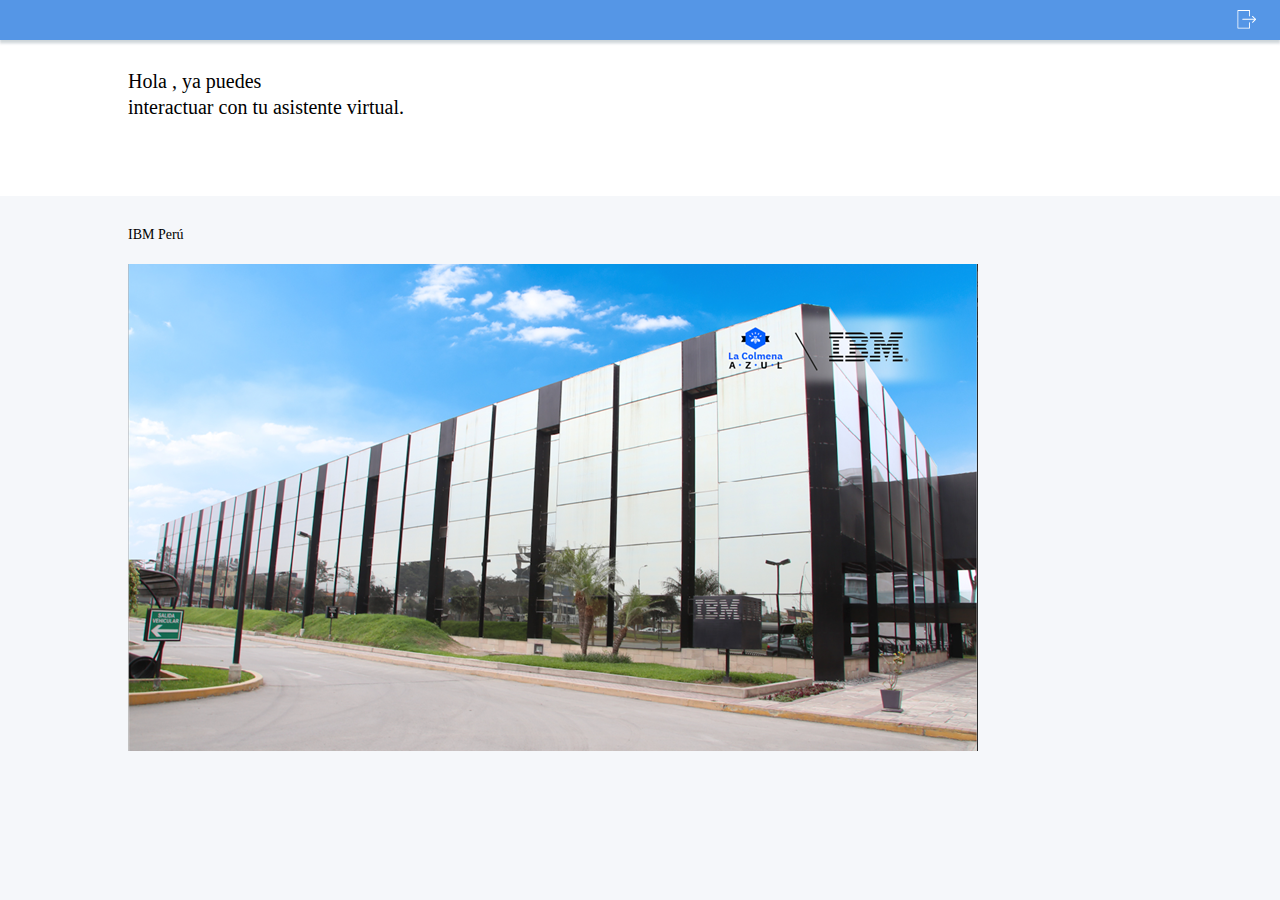
==== protected/protected.html @ 0fe10525 "first commit" ====
<!DOCTYPE html>
<html lang="en">
<head>
    <title>Asistente Virtual</title>
    <link rel='stylesheet' href='stylesheets/protected.css'/>
    <meta name="viewport" content="width=device-width, initial-scale=1"/>
    <script src="https://code.jquery.com/jquery-3.1.1.js"></script>
    <script src="jquery.json-viewer.js"></script>
    <link href="stylesheets/jquery.json-viewer.css" type="text/css" rel="stylesheet"/>
</head>
<body>
<div id="maindiv" role="main" class="maindiv">
    <div class="top-container">
        <div class="top">
            <div class="logout">
                <a aria-label="logout" href='/logout'>
                    <img class="logout-icon" href='/logout' id="logoutIcon"
                                       src="images/logout.svg" alt="logout">
                </a>
            </div>
        </div>
    </div>

    <div class="middle-container">
        <div class="hello-text">
            Hola <span id="userNameSpan"></span>, ya puedes<br>
            interactuar con tu asistente virtual.<br>
        </div>
    </div>

    <div class="bottom-container">
        <div class="bottom-container-data">
            <div class="token-title">
                IBM Perú
            </div>
            <div ><img src="images/IBMPeruBrilla.jpg" alt="ibm logo"></div>
        </div>
    </div>
</div>

<script>
	window.watsonAssistantChatOptions = {
		integrationID: "090f60e0-7779-4722-9ced-5d063a85eaf3", // The ID of this integration.
		region: "us-south", // The region your integration is hosted in.
		serviceInstanceID: "0d736a72-8196-427b-b678-2c723d72cdfa", // The ID of your service instance.
		onLoad: function(instance) { instance.render(); }
	  };
	  setTimeout(function(){
		const t=document.createElement('script');
		t.src="https://web-chat.global.assistant.watson.appdomain.cloud/versions/" + (window.watsonAssistantChatOptions.clientVersion || 'latest') + "/WatsonAssistantChatEntry.js";
		document.head.appendChild(t);
	  });
</script>
<script>
    $.getJSON('/protected/api/idPayload', function (id_token) {
		$('#userNameSpan').html(id_token.name);
		$('#idTokenPayload').jsonViewer(id_token, {collapsed: true});
	});
</script>

</body>
</html>
---- protected/stylesheets/protected.css ----
html {
    height: 100%;
    background-color: white;
    margin: 0;
    padding: 0;
}

body {
    height: 100%;
    background-color: white;
    margin: 0;
    padding: 0;
}

.top-container {
    background: #EFF2F5;
    box-shadow: 0 2px 2px 0 rgba(140, 155, 165, 0.25);
    text-align: center;
    color: #42535C;
    margin-bottom: 28px;
}

.maindiv {
    display: flex;
    flex-direction: column;
    height: 100%;
}

.middle-container {
    background: white;
    text-align: left;
    margin-left: 10%;
    margin-bottom: 46px;
}

.bottom-container {
    background: #F5F7FA;
    box-shadow: 0 2px 2px 0 rgba(140, 155, 165, 0.25);
    flex-grow: 1;
}

.bottom-container-data {
    display: inline-block;
    margin-top: 31px;
    margin-left: 10%;
    min-width: 80%;
}

.token-title {
    font-family: IBMPlexSans;
    font-size: 14px;
    color: #000000;
    margin-bottom: 21px;
}

.token-info {
    font-family: IBMPlexMono;
    background: #FFFFFF;
    box-shadow: 0 2px 2px 0 rgba(140, 155, 165, 0.25);
    font-size: 14px;
    color: #152934;
    line-height: 24px;
    font-weight: normal;
    padding: 15px 20px 20px 32px;
    margin-right: 90px;
    margin-bottom: 20px;
}

.logout {
    margin-right: 24px;
}

.logout-icon {
    margin-top: 10px;
    float: right;
}

.hello-text {
    font-family: IBMPlexSans-Light;
    font-size: 20px;
    color: #000000;
    letter-spacing: 0;
    line-height: 26px;
    margin-bottom: 30px;
}

.above-button-text {
    font-family: IBMPlexSans-Light;
    font-size: 14px;
    color: #000000;
    letter-spacing: 0;
    margin-bottom: 13px;
}

.button {
    background: #4178BE;
    border: none;
    text-decoration: none;
    cursor: pointer;
    height: 36px;
    width: 231px;
}

.button-text {
    font-family: IBMPlexSans-Medium;
    font-size: 14px;
    color: #FFFFFF;
    letter-spacing: 0;
    text-align: center;
    margin: 8px 20px 10px 12px;
}

.hide {
    display: none;
}

.top {
    background: #5596E6;
    color: white;
    font-size: 16px;
    font-weight: lighter;
    box-shadow: 0 4px 2px 0 rgba(140, 155, 165, 0.25);
    padding-bottom: 40px;
}

#menu li {
    padding: 5px 15px;
    border-top: 1px solid #eaeaea;
}

#menu ul {
    padding: 0;
    margin: 0;
    list-style-type: none;
}

#menu li:nth-child(1) {
    border-top: 0;
}

#menu li a {
    color: black;
}
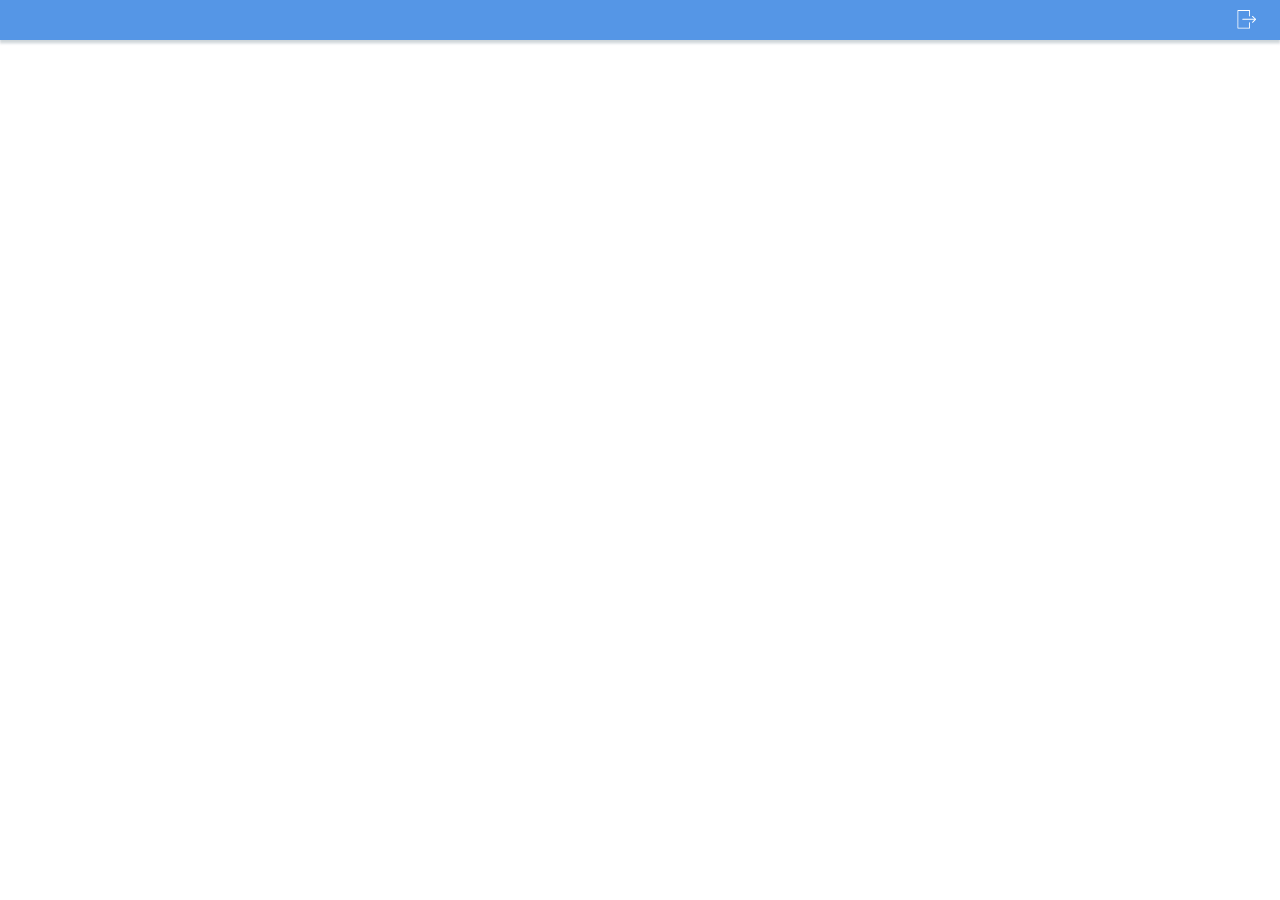
==== commit 19bc67a1: "noFalles" ====
--- a/protected/protected.html
+++ b/protected/protected.html
@@ -21,19 +21,8 @@
         </div>
     </div>
 
-    <div class="middle-container">
-        <div class="hello-text">
-            Hola <span id="userNameSpan"></span>, ya puedes<br>
-            interactuar con tu asistente virtual.<br>
-        </div>
-    </div>
-
-    <div class="bottom-container">
+    <div class="bottom-container" id="backgroundPart">
         <div class="bottom-container-data">
-            <div class="token-title">
-                IBM Perú
-            </div>
-            <div ><img src="images/IBMPeruBrilla.jpg" alt="ibm logo"></div>
         </div>
     </div>
 </div>
--- a/protected/stylesheets/protected.css
+++ b/protected/stylesheets/protected.css
@@ -31,6 +31,15 @@
     text-align: left;
     margin-left: 10%;
     margin-bottom: 46px;
+}
+
+#backgroundPart{
+    background: url(images/IBMPeruBrilla.jpg) no-repeat center center fixed;
+    display: table;
+    height: 100%;
+    position: relative;
+    width: 100%;
+    background-size: cover;
 }
 
 .bottom-container {
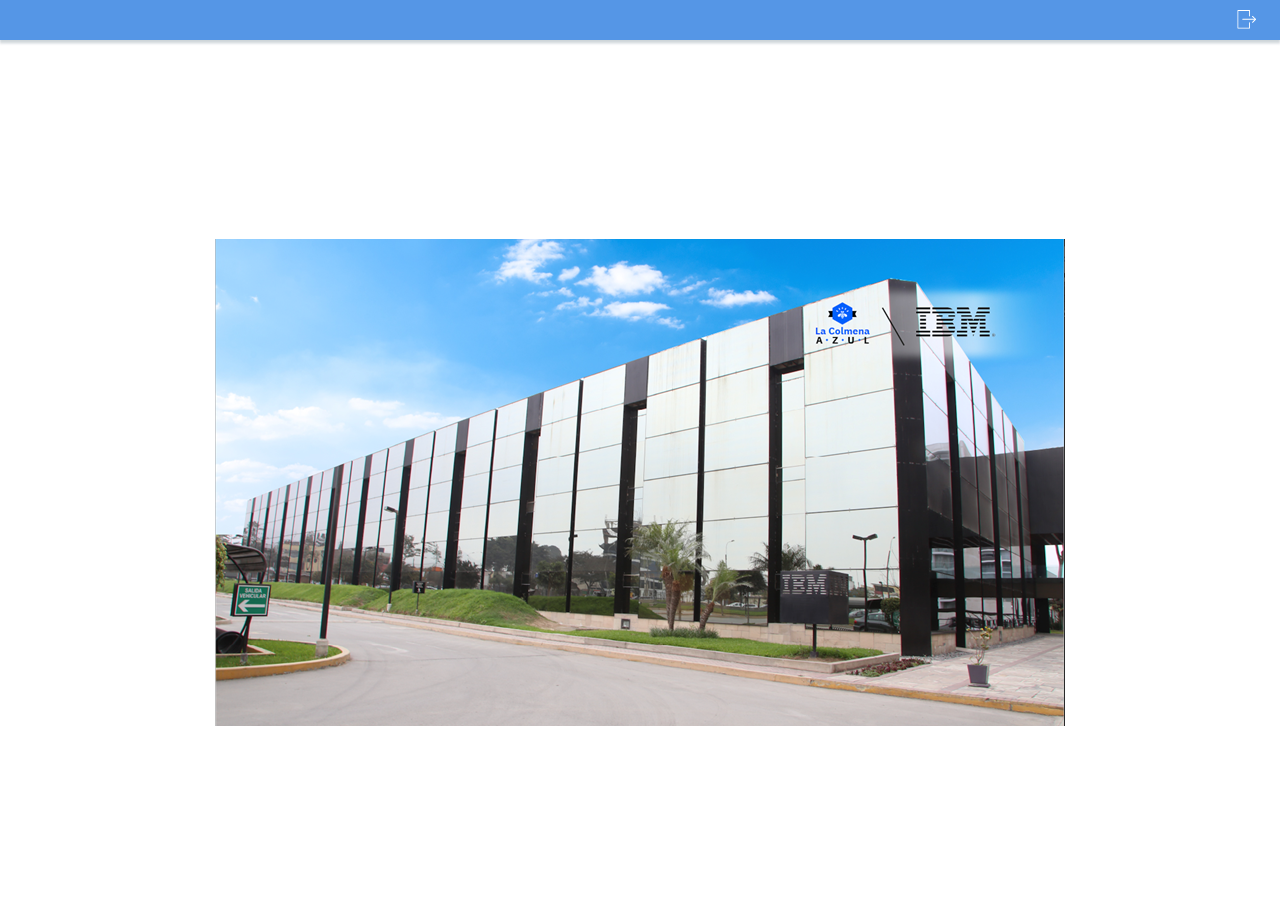
==== commit cea6935c: "finally" ====
--- a/protected/protected.html
+++ b/protected/protected.html
@@ -21,8 +21,9 @@
         </div>
     </div>
 
-    <div class="bottom-container" id="backgroundPart">
-        <div class="bottom-container-data">
+    <div id="backgroundPart">
+        <div class="landing-text">
+            <img src="images/IBMPeruBrilla.jpg">
         </div>
     </div>
 </div>
--- a/protected/stylesheets/protected.css
+++ b/protected/stylesheets/protected.css
@@ -34,12 +34,18 @@
 }
 
 #backgroundPart{
-    background: url(images/IBMPeruBrilla.jpg) no-repeat center center fixed;
+    background: url(images/background_planes.jpg) no-repeat center center fixed;
     display: table;
     height: 100%;
     position: relative;
     width: 100%;
     background-size: cover;
+}
+.landing-text {
+    color: #fff;
+    display: table-cell;
+    text-align: center;
+    vertical-align: middle;
 }
 
 .bottom-container {
